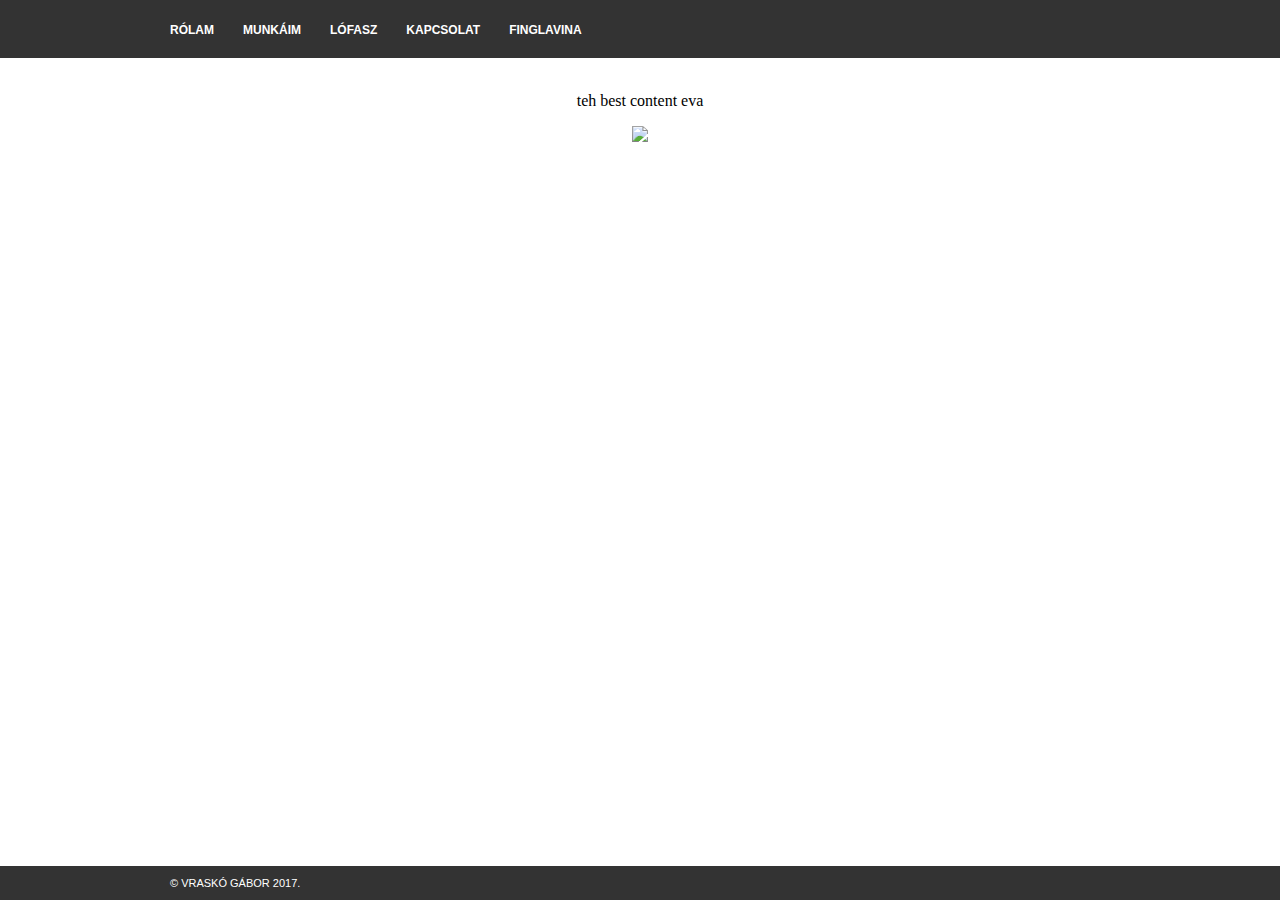
==== CVsite/index.html @ fa2e1614 "" ====
<!DOCTYPE html>
<html>
    <head>
        <title>Vraskó Gábor</title>
        <meta charset="UTF-8">
        <meta name="viewport" content="width=device-width, initial-scale=1.0">
        <link href="style.css" type="text/css" rel="stylesheet">
    </head>
    <body>
        <div class="header">
            <div class="container">
                <ul class="nav">
                    <li>Rólam</li>
                    <li>Munkáim</li>
                    <li>Lófasz</li>
                    <li>Kapcsolat</li>
                    <li>Finglavina</li>
                </ul>
            </div>
        </div><br>
        <div class="main"><p>teh best content eva</p>
            <img src="https://media.giphy.com/media/FA5nT3ApxRnEI/giphy.gif">
        </div>

        <div class="footer">
            <div class="container">
                <p>&copy; Vraskó Gábor 2017.</p>
            </div>
        </div>

    </body>
</html>
---- CVsite/style.css ----
html, body {
    margin: 0;
    padding: 0;
}

.container {
    max-width: 940px;
    padding: 0 10px;
    margin: 0 auto;
}

.jumbotron {
    background: url(http://s3.amazonaws.com/codecademy-content/projects/broadway/bg.png) no-repeat center center;
    background-size: cover;
    height: 800px;
}

.header {
    background-color: #333;
}

.nav {
    list-style-type: none;
    margin: 0;
    padding: 20px 0;
}

.nav li {
    color: #fff;
    display: inline;
    font-family: 'Raleway', sans-serif;
    font-weight: 600;
    font-size: 12px;
    margin-right: 25px;
    text-transform: uppercase;
}

.main {
    text-align: center;
}

.main p {
    text-align: center;
}

.clearfix {
    clear: both;
}

.footer {
    background-color: #333;
    color: #fff;
    padding: 20px 10;
    position: absolute;
    bottom: 0px;
    width: 100%;
}

.footer p {
    font-family: 'Raleway', sans-serif;
    text-transform: uppercase;
    font-size: 11px;
}
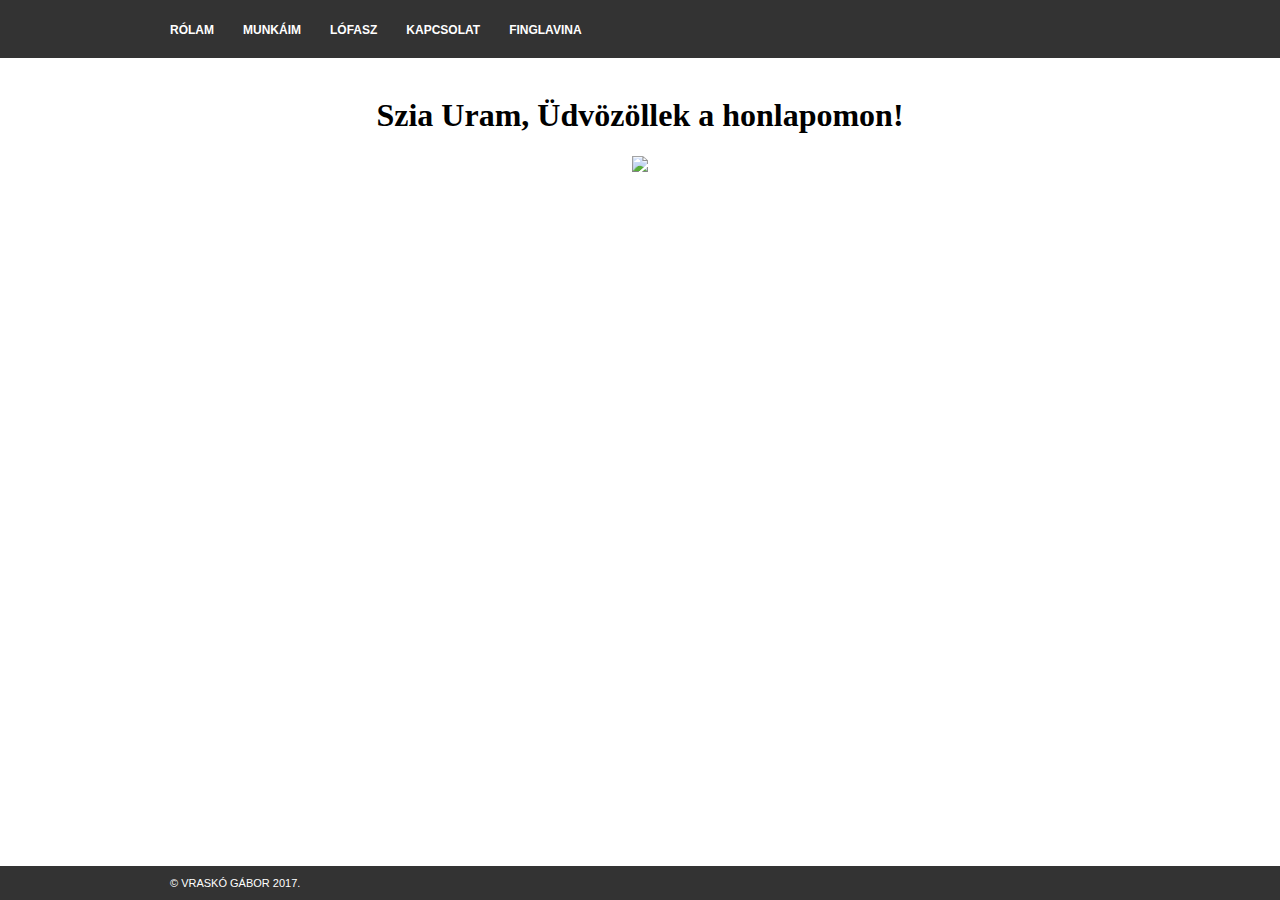
==== commit 7ac80b4d: "Update index.html" ====
--- a/CVsite/index.html
+++ b/CVsite/index.html
@@ -18,7 +18,7 @@
                 </ul>
             </div>
         </div><br>
-        <div class="main"><p>teh best content eva</p>
+        <div class="main"><h1>Szia Uram, Üdvözöllek a honlapomon!</h1>
             <img src="https://media.giphy.com/media/FA5nT3ApxRnEI/giphy.gif">
         </div>
 
